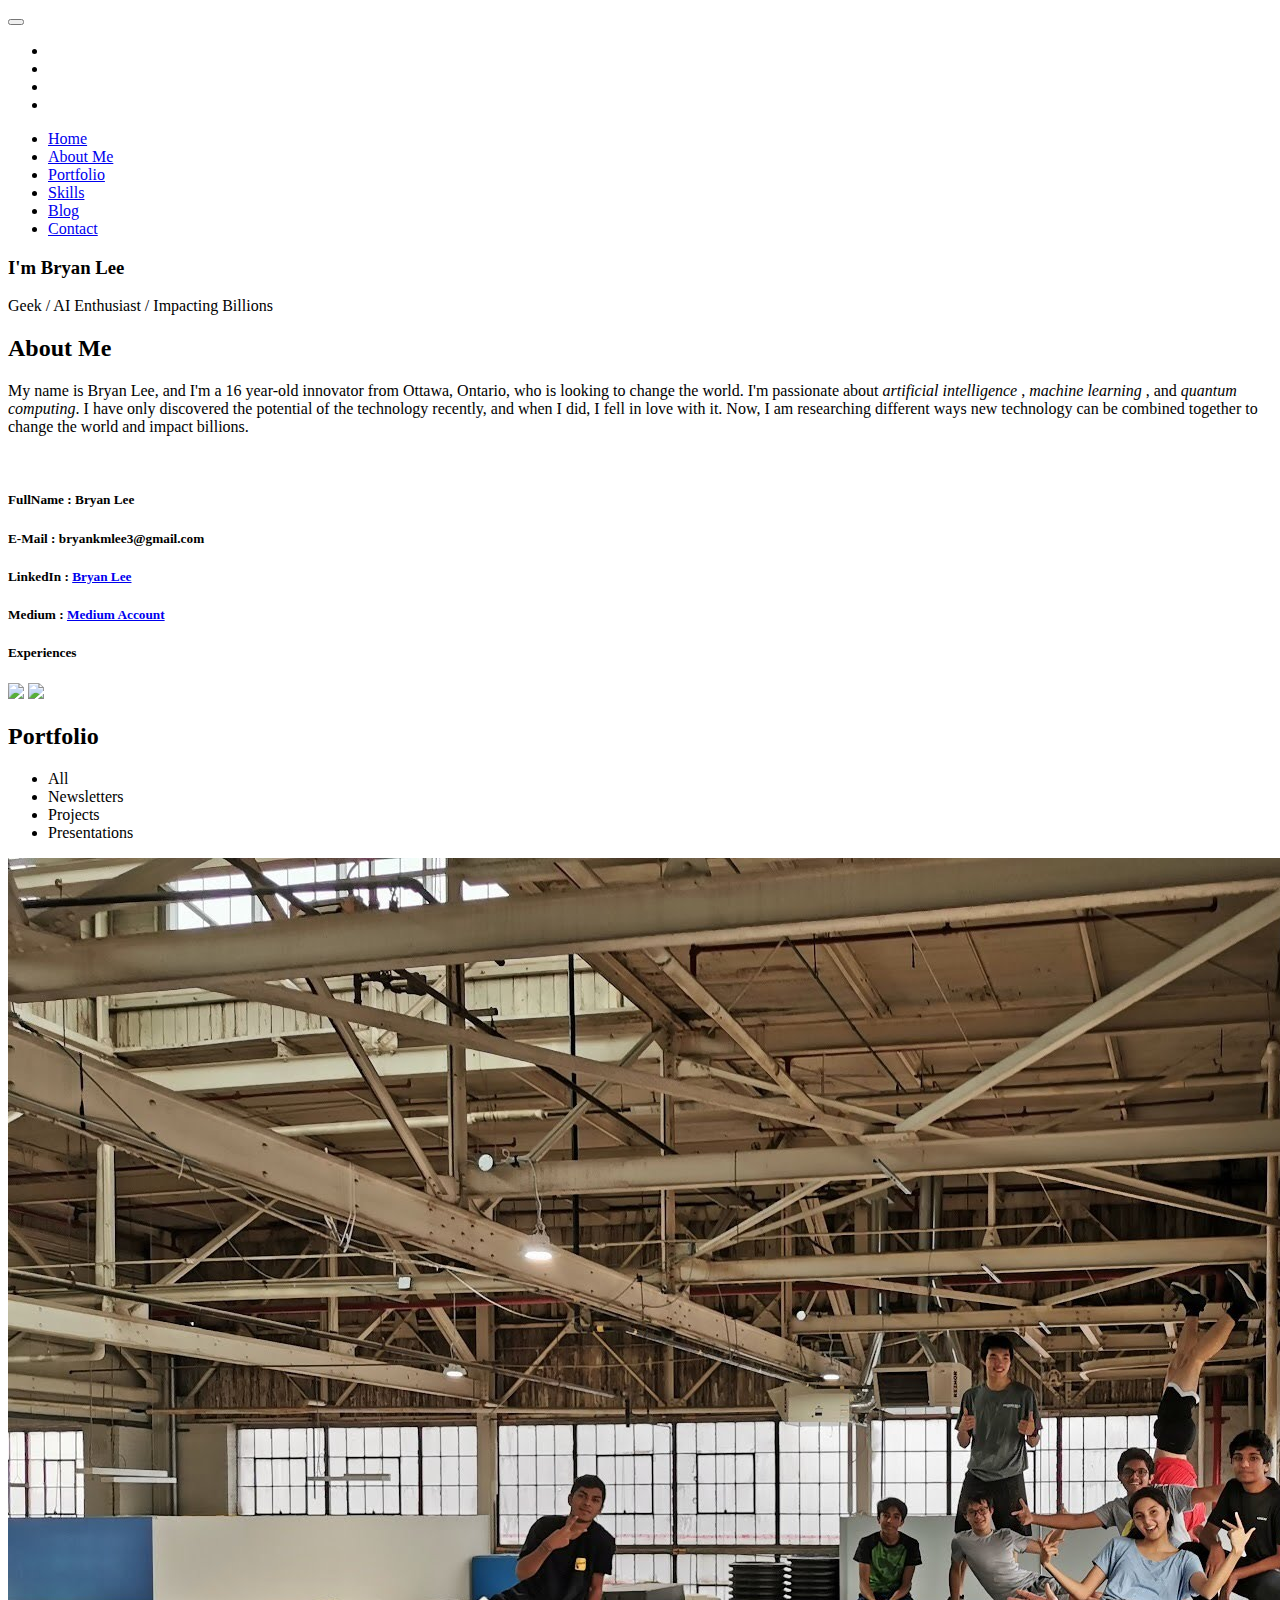
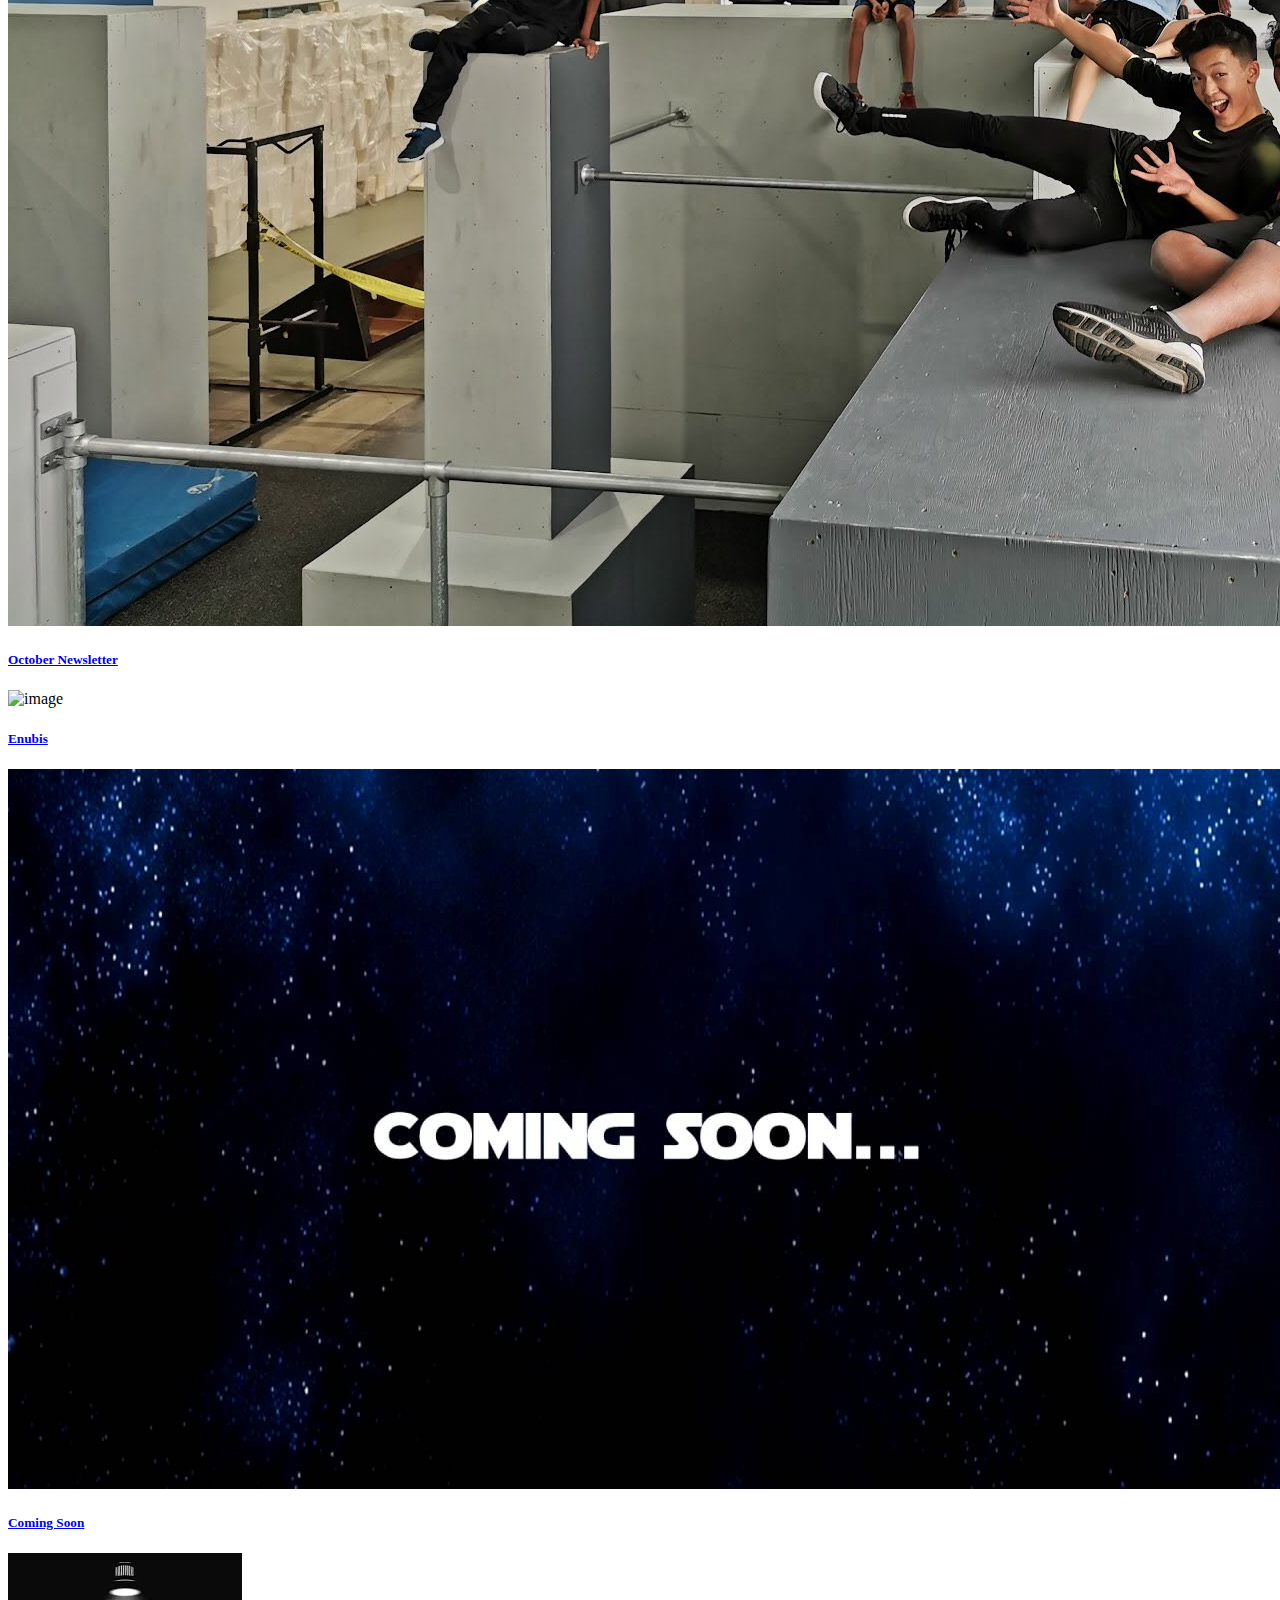
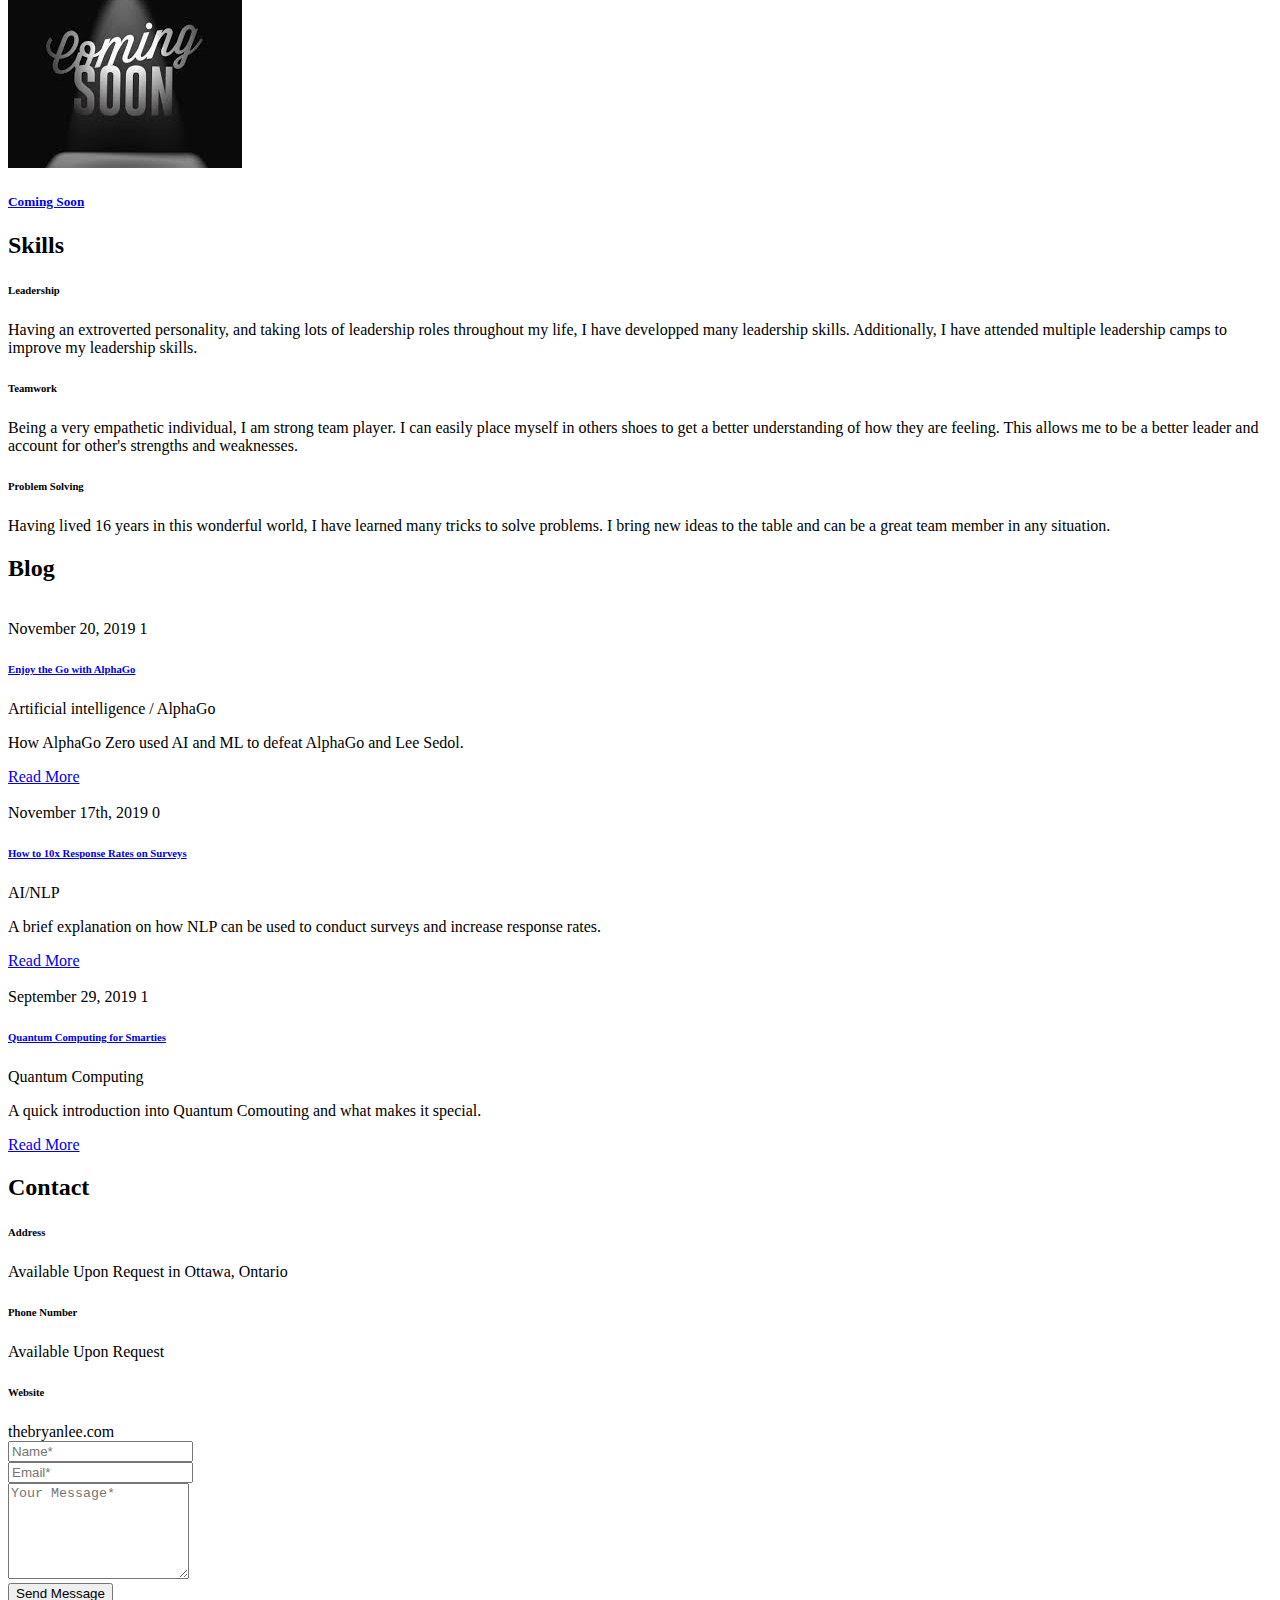
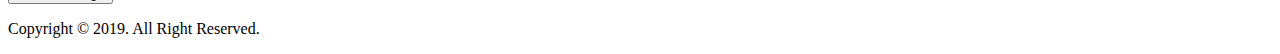
==== index-light.html @ a0573f8d "QC edits" ====
<!DOCTYPE html>
<html lang="en">
<head>
	<meta charset="UTF-8">
	<!--[if IE]>
    <meta http-equiv='X-UA-Compatible' content='IE=edge,chrome=1'>
    <![endif]-->
    <meta name="viewport" content="width=device-width, initial-scale=1">
    <meta name="description" content="">
    <meta name="author" content="">

	<!-- Page Title -->
	<title>Bryan Lee </title>

	<!-- Favicons -->
	<link rel="shortcut icon" href="images/favicon.ico">
	<link rel="apple-touch-icon" href="images/apple-touch-icon.png">

	<!-- Bootstrap CSS -->
	<link rel="stylesheet" type="text/css" href="css/bootstrap.min.css">
	<!-- Owl Carosel CSS -->
    <link rel="stylesheet" href="css/owl.carousel.css">
    <link rel="stylesheet" href="css/owl.theme.css">
	<!-- Font Awesome CSS -->
    <link rel="stylesheet" type="text/css" href="css/font-awesome.min.css">
    <!-- Linea Icons -->
    <link rel="stylesheet" type="text/css" href="css/linea-icons.css">
	<!-- Magnific CSS -->
    <link rel="stylesheet" type="text/css" href="css/magnific-popup.css">
	<!-- Animate CSS -->
    <link rel="stylesheet" type="text/css" href="css/animate.min.css">
	<!-- Custom CSS -->
	<link rel="stylesheet" type="text/css" href="css/theme-light.css">

	<!-- ALL GOOGLE FONTS -->
   	<link href="https://fonts.googleapis.com/css?family=Montserrat:300,400,500,700" rel="stylesheet">

	<!-- HTML5 shim and Respond.js IE8 support of HTML5 elements and media queries -->
    <!-- WARNING: Respond.js doesn't work if you view the page via file:// -->
    <!--[if lt IE 9]>
		  <script src="https://oss.maxcdn.com/html5shiv/3.7.2/html5shiv.min.js"></script>
		  <script src="https://oss.maxcdn.com/respond/1.4.2/respond.min.js"></script>
    <![endif]-->
</head>
<body>

	<!--===== Start Preloader =====-->
    <div class="preloader">
        <div class="spinner">

        </div>
    </div>
    <!--===== End Preloader =====-->


	<!--===== Header Area =====-->
    <header class="navbar custom-navbar navbar-fixed-top">
    	<div class="main-menu">
    		<div class="nav-toggle">
    		    <button class="toggle-btn">
    		        <span class="icon-bar"></span>
    		        <span class="icon-bar"></span>
    		        <span class="icon-bar"></span>
    		    </button>
    		</div>
    		<div class="navbar-collapse collapse in">
	    		<ul class="nav navbar-nav nav-social">
	    		    <li><a href="https://www.facebook.com/bryanlee2003" target="_blank"><i class="fa fa-facebook"></i></a></li>
	    		    <li><a href="mailto:bryankmlee3@gmail.com"><i class="fa fa-envelope-square"></i></a></li>
	    		   <!--  <li><a href="#"><i class="fa fa-twitter"></i></a></li> -->
	    		    <li><a href="https://www.linkedin.com/public-profile/settings?trk=d_flagship3_profile_self_view_public_profile&lipi=urn%3Ali%3Apage%3Ad_flagship3_profile_self_edit_top_card%3Bo9dFTzh7QMa2eTqL0FnJcg%3D%3D" target="_blank"><i class="fa fa-linkedin"></i></a></li>
	    		    <li><a href="https://medium.com/@bryankmlee3" target="_blank"><i class="fa fa-medium"></i></a></li>
	    		</ul>
				<ul class="nav navbar-nav nav-menu">
			        <li class="active"><a class="smoth-scroll" href="#home">Home <div class="ripple-wrapper"></div></a>
			        </li>
			        <li><a class="smoth-scroll" href="#about">About Me</a></li>
			        <li><a class="smoth-scroll" href="#portfolio">Portfolio</a></li>
			        <li><a class="smoth-scroll" href="#services">Skills</a></li>
			        <li><a class="smoth-scroll" href="#blog">Blog</a></li>
			        <li><a class="smoth-scroll" href="#contact">Contact</a></li>
			    </ul>
			</div>
    	</div>
    </header>
	<!--===== End Header Area ======-->


	<!--==== Welcome Area ====-->
	<header id="home" class="welcome-area" data-stellar-background-ratio="0.6">
		<div class="display-table">
			<div class="display-table-cell">
				<div class="container">
					<div class="row">
						<div class="col-xs-12">
							<div class="header-text">
								<h3 class="intro-name wow fadeInUp" data-wow-delay="0.2s">I'm Bryan Lee</h3>
								<div class="intro-tag wow fadeInUp" data-wow-delay="0.4s"><span>Geek / AI Enthusiast / Impacting Billions</span></div>
								<a href="#about" class="scroll-down"><i class="fa fa-angle-double-down"></i></a>
							</div>
						</div>
					</div>
				</div>
			</div>
		</div>
	</header>
	<!--==== End Welcome Area ====-->


	<!--==== About Section ====-->
	<section id="about" class="about-area section-dark">
		<div class="container">
			<div class="row">
				<div class="col-lg-8 col-lg-push-2 col-xs-12">
					<h2 class="section-title">About Me</h2>
					<!-- Start about text area -->
					<p>
						My name is Bryan Lee, and I'm a 16 year-old innovator from Ottawa, Ontario, who is looking to change the world.
						I'm passionate about <em> artificial intelligence </em> , <em>machine learning</em> , and <em>quantum computing</em>.
						I have only discovered the potential of the technology recently, and when I did, I fell in love with it. Now, I am researching
						different ways new technology can be combined together to change the world and impact billions.
					</p>
					<!-- End about text area -->
				</div>
			</div>

			<div class="row">
				<!-- Start summary section -->
				<div class="col-md-10 col-md-push-1">
					<div class="summary">
						<!-- Start about-me section -->
						<div class="col-md-6 about-me">
							<img class="avatar" src="images/IMG_7137.JPG" alt="">
							<div class="profile-info">
								<h5><span class="text-green">FullName :</span> Bryan Lee</h5>
								<h5><span class="text-green">E-Mail :</span> bryankmlee3@gmail.com</h5>
								<h5><span class="text-green">LinkedIn :</span> <a href="https://www.linkedin.com/public-profile/settings?trk=d_flagship3_profile_self_view_public_profile&lipi=urn%3Ali%3Apage%3Ad_flagship3_profile_self_edit_top_card%3Bo9dFTzh7QMa2eTqL0FnJcg%3D%3D"> Bryan Lee </a> </h5>
								<h5><span class="text-green"> Medium : </span> <a href="https://medium.com/@bryankmlee3" target="_blank">Medium Account</a>
							</div>
						</div>
						<!-- End about-me section -->

						<!-- Start Skill section -->
						 <!-- <div class="col-md-6 about-skill"> -->
							<h5>Experiences</h5>
							<img src="images/SHAD-logo.png" class="shadlogo"> </img>
							<img src="images/TKS-logo.png" class="logos"></img>
							<!-- Start Single Progress Bar
							<div class="skill">
								<h6>Responsive Web Design</h6>
								<div class="progress">
                                    <div class="progress-bar" role="progressbar" aria-valuenow="95" aria-valuemin="0" aria-valuemax="100" style="width:95%">95%</div>
                                </div>
							</div>
							 End Single Progress Bar
							 Start Single Progress Bar
							<div class="skill">
								<h6>Web Development</h6>
								<div class="progress">
                                    <div class="progress-bar" role="progressbar" aria-valuenow="83" aria-valuemin="0" aria-valuemax="100" style="width:83%">83%</div>
                                </div>
							</div>
							 End Single Progress Bar
							 Start Single Progress Bar
							<div class="skill">
								<h6>Grapchic Design</h6>
								<div class="progress">
                                    <div class="progress-bar" role="progressbar" aria-valuenow="90" aria-valuemin="0" aria-valuemax="100" style="width:90%">90%</div>
                                </div>
							</div>
							End Single Progress Bar
						  Start Single Progress Bar
							<div class="skill">
								<h6>Internet Marketing</h6>
								<div class="progress">
                                    <div class="progress-bar" role="progressbar" aria-valuenow="88" aria-valuemin="0" aria-valuemax="100" style="width:88%">88%</div>
                                </div>
							</div>
						End Single Progress Bar
						</div>
					  End skill section -->
						<div class="clearfix"></div>
					</div>
				</div>
				<!-- End summary section -->
			</div>
		</div>
	</section>
	<!--==== End About Section ====-->


	<!--==== Portfolio Section ====-->
	<section id="portfolio" class="section-light">
		<div class="container">
			<div class="row">
				<div class="col-xs-12">
					<h2 class="section-title">Portfolio</h2>
				</div>
			</div>
			<div class="row">
            	<ul class="work">
            	    <li class="filter active" data-filter="all">All</li>
            	    <!--<li class="filter" data-filter=".webdesign">Articles</li> -->
									<li class="filter" data-filter=".newsletters">Newsletters</li>
									<li class="filter" data-filter=".projects">Projects</li>
									<li class="filter" data-filter=".presentations">Presentations</li>
            	</ul>
			</div>
			<div class="row portfolio-grid">
				<!-- Start single portfolio item -->
                <div class="col-md-4 col-sm-6 mix newsletters">
					<div class="item">
						<img  class= "portfoliopicture" src="images/portfolio_images/octnews.JPG" alt="image">
						<div class="item-hover">
							<div class="display-table">
								<div class="display-table-cell">
									<h5><a href="https://mailchi.mp/fffe40c85c94/bryan">October Newsletter</a></h5>
									<div class="icons">
										<a href="https://mailchi.mp/fffe40c85c94/bryan"><i class="fa fa-link"></i></a>
										<a href="images/portfolio_images/octnews.JPG" class="image-popup"><i class="fa fa-search"></i></a>
									</div>
								</div>
							</div>
						</div>
					</div>
                </div>
				<!-- End single portfolio item -->
				<!-- Start single portfolio item -->
                <div class="col-md-4 col-sm-6 mix projects">
					<div class="item">
						<img class= "portfoliopicture" src="images/portfolio_images/enubis_logo.jpg" alt="image">
						<div class="item-hover">
							<div class="display-table">
								<div class="display-table-cell">
									<h5><a href="https://docs.google.com/document/d/169tDavUunQsZfcLfPLsWzOJWDKt4NmFFhSJXspv6k88/edit?usp=sharing" target="_blank">Enubis</a></h5>
									<div class="icons">
										<a href="https://docs.google.com/document/d/169tDavUunQsZfcLfPLsWzOJWDKt4NmFFhSJXspv6k88/edit?usp=sharing" target="_blank"><i class="fa fa-link"></i></a>
										<a href="images/portfolio_images/enubis_logo.jpg" class="image-popup"><i class="fa fa-search"></i></a>
									</div>
								</div>
							</div>
						</div>
					</div>
                </div>
				<!-- End single portfolio item -->
				<!-- Start single portfolio item -->
                <div class="col-md-4 col-sm-6 mix projects">
					<div class="item">
						<img  class= "portfoliopicture" src="images/portfolio_images/comingsoon3.jpg" alt="image">
						<div class="item-hover">
							<div class="display-table">
								<div class="display-table-cell">
									<h5><a href="#">Coming Soon</a></h5>
									<div class="icons">
										<a href="#"><i class="fa fa-link"></i></a>
										<a href="images/portfolio_images/comingsoon3.jpg" class="image-popup"><i class="fa fa-search"></i></a>
									</div>
								</div>
							</div>
						</div>
					</div>
                </div>
				<!-- End single portfolio item -->
				<!-- Start single portfolio item -->
        <div class="col-md-4 col-sm-6 mix presentations">
					<div class="item">
						<img class= "portfoliopicture" src="images/portfolio_images/comingsoon1.jpg" alt="image">
						<div class="item-hover">
							<div class="display-table">
								<div class="display-table-cell">
									<h5><a href="#">Coming Soon</a></h5>
									<div class="icons">
										<a href="#"><i class="fa fa-link"></i></a>
										<a href="images/portfolio_images/Comingsoon1.jpg" class="image-popup"><i class="fa fa-search"></i></a>
									</div>
								</div>
							</div>
						</div>
					</div>
				</div>
				<!-- End single portfolio item -->
				<!-- Start single portfolio item -->
          <!--      <div class="col-md-4 col-sm-6 mix graphics">
					<div class="item">
						<img src="images/portfolio/5.jpg" alt="image">
						<div class="item-hover" >
							<div class="display-table">
								<div class="display-table-cell">
									<h5><a href="#">Project Title</a></h5>
									<div class="icons">
										<a href="#"><i class="fa fa-link"></i></a>
										<a href="images/portfolio/5.jpg" class="image-popup"><i class="fa fa-search"></i></a>
									</div>
								</div>
							</div>
						</div>
					</div>
				</div> -->
				<!-- End single portfolio item -->
            </div>

		</div>
	</section>
	<!--==== End Portfolio Section ====-->


	<!--==== Start services section ====-->
	<section id="services" class="section-dark">
		<div class="container">
			<div class="row">
				<div class="col-xs-12">
					<h2 class="section-title">Skills</h2>
				</div>
			</div>
			<div class="row">
				<!-- Start service -->
				<div class="col-sm-4 service wow fadeInUp" data-wow-delay="0.2s">
					<div class="icon icon-basic-flag1"></div>
					<h6>Leadership</h6>
					<p>Having an extroverted personality, and taking lots of leadership roles throughout my life, I have developped many leadership skills.
					Additionally, I have attended multiple leadership camps to improve my leadership skills. </p>
				</div>
	<!--			 End service -->
		<!--		 Start service-->
				<div class="col-sm-4 service wow fadeInUp" data-wow-delay="0.4s">
					<div class="icon icon-basic-gear"></div>
					<h6>Teamwork</h6>
					<p>Being a very empathetic individual, I am strong team player. I can easily place myself in others shoes to get a better
						understanding of how they are feeling. This allows me to be a better leader and account for other's strengths and weaknesses. </p>
				</div>
		<!--		 End service-->
		<!--		 Start service-->
				<div class="col-sm-4 service wow fadeInUp" data-wow-delay="0.6s">
				<!--	<div> <i class="far fa-lightbulb"></i> </div> -->
				<div class="icon icon-basic-lightbulb"></div>
					<h6>Problem Solving</h6>
					<p>Having lived 16 years in this wonderful world, I have learned many tricks to solve problems. I bring new ideas to the table and can be a great team member in any situation.</p>
				</div>
			<!--	 End service-->
			</div>
		</div>
	</section>
<!--	==== End services section ====-->


	<!--==== Start project summary section ====
	<section id="project-summary" class="section-light">
		<div class="container">
			<div class="row">
				 Start single item
				<div class="col-md-4 item">
					<i class="fa fa-smile-o"></i>
					<h3><span class="count-num">125</span>+</h3>
					<h6>Happy Clients</h6>
				</div>
				 End single item -->
				<!-- Start single item
				<div class="col-md-4 item">
					<i class="fa fa-flag-o"></i>
					<h3><span class="count-num">340</span>+</h3>
					<h6>Projects Done</h6>
				</div>
				 End single item -->
				<!-- Start single item
				<div class="col-md-4 item">
					<i class="fa fa-star-o"></i>
					<h3 class="count-num">4</h3>
					<h6>Awars</h6>
				</div>
				 End single item
			</div>
		</div>
	</section>
	==== End project summary section ====-->


	<!--==== Start blog section ====-->
	<section id="blog" class="section-dark">
		<div class="container">
			<div class="row">
				<div class="col-xs-12">
					<h2 class="section-title">Blog</h2>
				</div>
			</div>
			<div class="row blog-list">
				<!-- Start single post -->
				<div class="blog-post wow fadeInUp" data-wow-delay="0.2s">
					<div class="post-thumb">
						<a href="https://towardsdatascience.com/enjoy-the-go-with-alpha-go-e1172afdb322?source=friends_link&sk=ba1cbd7b68f8191d620b5f65b73fd9ee" target="_blank"><img class="blogpicture" src="images/posts/Go Board.jpg" alt=""></a>
						<div class="post-meta-1">
							<span>November 20, 2019</span>
							<span class="comment-count">1<i class="fa fa-comment-o"></i></span>
						</div>
					</div>
					<div class="post-main">
						<h6 class="post-title">
							<a href="https://towardsdatascience.com/enjoy-the-go-with-alpha-go-e1172afdb322?source=friends_link&sk=ba1cbd7b68f8191d620b5f65b73fd9ee" target="_blank">Enjoy the Go with AlphaGo</a>
						</h6>
						<div class="post-meta-2">
							<i class="fa fa-tag"></i> Artificial intelligence / AlphaGo
						</div>
						<div class="post-excerpt">
							<p>How AlphaGo Zero used AI and ML to defeat AlphaGo and Lee Sedol. </p>
						</div>
						<a href="https://towardsdatascience.com/enjoy-the-go-with-alpha-go-e1172afdb322?source=friends_link&sk=ba1cbd7b68f8191d620b5f65b73fd9ee" target="_blank" class="read-more">Read More <i class="fa fa-long-arrow-right"></i></a>
						<div class="clearfix"></div>
					</div>
				</div>
				<!-- End single post -->
				<!-- Start single post -->
				<div class="blog-post wow fadeInUp" data-wow-delay="0.2s">
					<div class="post-thumb">
						<a href="https://medium.com/@bryankmlee3/conducting-surveys-with-nlp-d38df4c29e39?source=friends_link&sk=b1cef4995cd5507f2153b60bec6df856" target="_blank"><img class="blogpicture" src="images/posts/survey monkey logo.png" alt=""></a>
						<div class="post-meta-1">
							<span>November 17th, 2019</span>
							<span class="comment-count">0<i class="fa fa-comment-o"></i></span>
						</div>
					</div>
					<div class="post-main">
						<h6 class="post-title">
							<a href="https://medium.com/@bryankmlee3/conducting-surveys-with-nlp-d38df4c29e39?source=friends_link&sk=b1cef4995cd5507f2153b60bec6df856" target="_blank">How to 10x Response Rates on Surveys</a>
						</h6>
						<div class="post-meta-2">
							<i class="fa fa-tag"></i> AI/NLP
						</div>
						<div class="post-excerpt">
							<p>A brief explanation on how NLP can be used to conduct surveys and increase response rates. </p>
						</div>
						<a href="https://medium.com/@bryankmlee3/conducting-surveys-with-nlp-d38df4c29e39?source=friends_link&sk=b1cef4995cd5507f2153b60bec6df856" target="_blank" class="read-more">Read More <i class="fa fa-long-arrow-right"></i></a>
						<div class="clearfix"></div>
					</div>
				</div>
				<!-- End single post -->
				<!-- Start single post -->
				<div class="blog-post wow fadeInUp" data-wow-delay="0.2s">
					<div class="post-thumb">
						<a href="https://medium.com/@bryankmlee3/quantum-computing-for-smarties-64279d2e7136?source=friends_link&sk=c0149366955f152a3a57a0898277985a" target="_blank"><img class="blogpicture" src="images/posts/Quantum_computer.jpg" alt=""></a>
						<div class="post-meta-1">
							<span>September 29, 2019</span>
							<span class="comment-count">1<i class="fa fa-comment-o"></i></span>
						</div>
					</div>
					<div class="post-main">
						<h6 class="post-title">
							<a href="https://medium.com/@bryankmlee3/quantum-computing-for-smarties-64279d2e7136?source=friends_link&sk=c0149366955f152a3a57a0898277985a" target="_blank">Quantum Computing for Smarties</a>
						</h6>
						<div class="post-meta-2">
							<i class="fa fa-tag"></i> Quantum Computing
						</div>
						<div class="post-excerpt">
							<p>A quick introduction into Quantum Comouting and what makes it special. </p>
						</div>
						<a href="https://medium.com/@bryankmlee3/quantum-computing-for-smarties-64279d2e7136?source=friends_link&sk=c0149366955f152a3a57a0898277985a" target="_blank" class="read-more">Read More <i class="fa fa-long-arrow-right"></i></a>
						<div class="clearfix"></div>
					</div>
				</div>
				<!-- End single post -->
			</div>
		</div>
	</section>
	<!--==== Start blog section ====-->


	<!--==== Start contact section ====-->
	<section id="contact" class="section-light">
		<div class="container">
			<div class="row">
				<div class="col-xs-12">
					<h2 class="section-title">Contact</h2>
				</div>
			</div>
			<div class="row">
				<!-- Start single item -->
				<div class="col-sm-4 item">
					<i class="fa fa-map-marker"></i>
					<h6>Address</h6>
					<span>Available Upon Request in Ottawa, Ontario</span>
				</div>
				<!-- End single item -->
				<!-- Start single item -->
				<div class="col-sm-4 item">
					<i class="fa fa-mobile"></i>
					<h6>Phone Number</h6>
					<span>Available Upon Request</span>
				</div>
				<!-- End single item -->
				<!-- Start single item -->
				<div class="col-sm-4 item">
					<i class="fa fa-link"></i>
					<h6>Website</h6>
					<span>thebryanlee.com</span>
				</div>
				<!-- End single item -->
			</div>
			<form id="contact-form" method="post" action="sendmail.php" novalidate>
				<div class="row">
					<div class="col-md-6">
						<div class="form-group">
                            <input id="form_name" name="name" class="form-control" placeholder="Name*" required="required" data-error="Name is required." type="text">
                            <div class="help-block with-errors"></div>
                        </div>
					</div>
					<div class="col-md-6">
						<div class="form-group">
                            <input id="form_email" name="email" class="form-control" placeholder="Email*" required="required" data-error="Valid email is required." type="email">
                            <div class="help-block with-errors"></div>
                        </div>
					</div>
					<div class="form-group col-md-12">
                        <textarea rows="6" name="message" class="form-control" id="message" placeholder="Your Message*" required="required" data-error="Please,leave us a message."></textarea>
                        <div class="help-block with-errors"></div>
                    </div>
                    <div class="col-md-12">
                    	<input value="Send Message" name="submit" id="submitButton" class="btn btn-green" title="Send Your Message!" type="submit">
                    </div>
				</div>
			</form>
		</div>
	</section>
	<!--==== End contact section ====-->


	<!--==== Start Footer Section ====-->
	<footer id="footer" class="section-dark">
		<div class="container">
            <div class="row">
                <p class="social-icons">
                	<a href="https://www.facebook.com/bryanlee2003" target="_blank"><i class="fa fa-facebook"></i></a>
                	<a href="mailto:bryankmlee3@gmail.com"><i class="fa fa-envelope-square"></i></a>
              <!--  	<a href="#"><i class="fa fa-twitter"></i></a> -->
              <!--  	<a href="#"><i class="fa fa-dribbble"></i></a> -->
									<a href="https://www.linkedin.com/public-profile/settings?trk=d_flagship3_profile_self_view_public_profile&lipi=urn%3Ali%3Apage%3Ad_flagship3_profile_self_edit_top_card%3Bo9dFTzh7QMa2eTqL0FnJcg%3D%3D" target="_blank"><i class="fa fa-linkedin"></i></a>
                	<a href="https://medium.com/@bryankmlee3" target="_blank"><i class="fa fa-medium"></i></a>
                </p>
                <p>Copyright &copy; 2019. All Right Reserved.</p>
            </div>
        </div>
	</footer>
	<!--==== End Footer Section ====-->


	<!-- jQuery -->
	<script src="js/jquery.min.js"></script>
	<!-- Bootstrap Core JS -->
	<script src="js/bootstrap.min.js"></script>
	<script src="js/validator.min.js"></script>
	<!-- Mixitup JS -->
	<script src="js/jquery.mixitup.js"></script>
	<!-- Stellar JS for parallax -->
    <script src="js/jquery.stellar.min.js"></script>
	<!-- Magnificant JS -->
    <script src="js/jquery.magnific-popup.min.js"></script>
    <!-- Counterup JS -->
    <script src="js/jquery.counterup.min.js"></script>
    <script src="js/jquery.waypoints.min.js"></script>
	<!-- WOW JS -->
    <script src="js/wow.min.js"></script>
    <!-- Owl Carousel JS  -->
    <script src="js/owl.carousel.min.js"></script>
    <!-- Script JS -->
    <script src="js/script.js"></script>

</body>
</html>
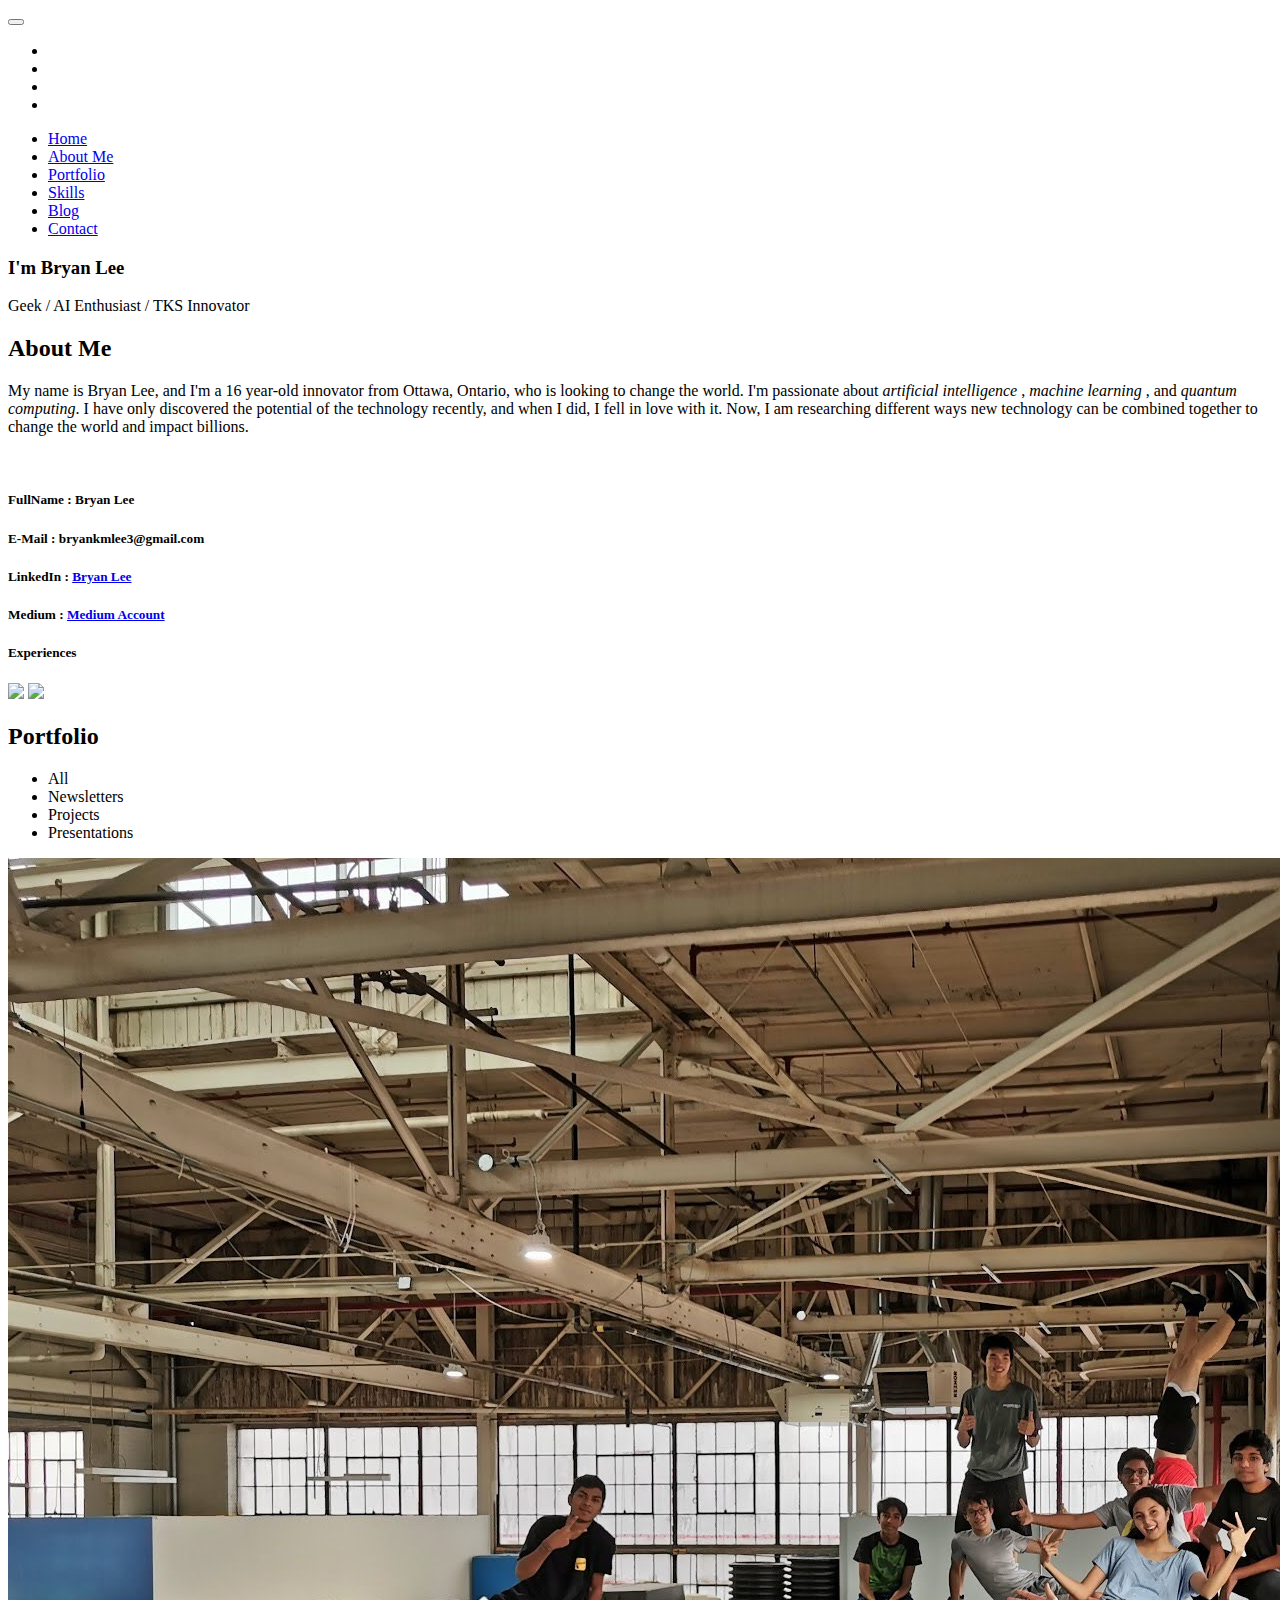
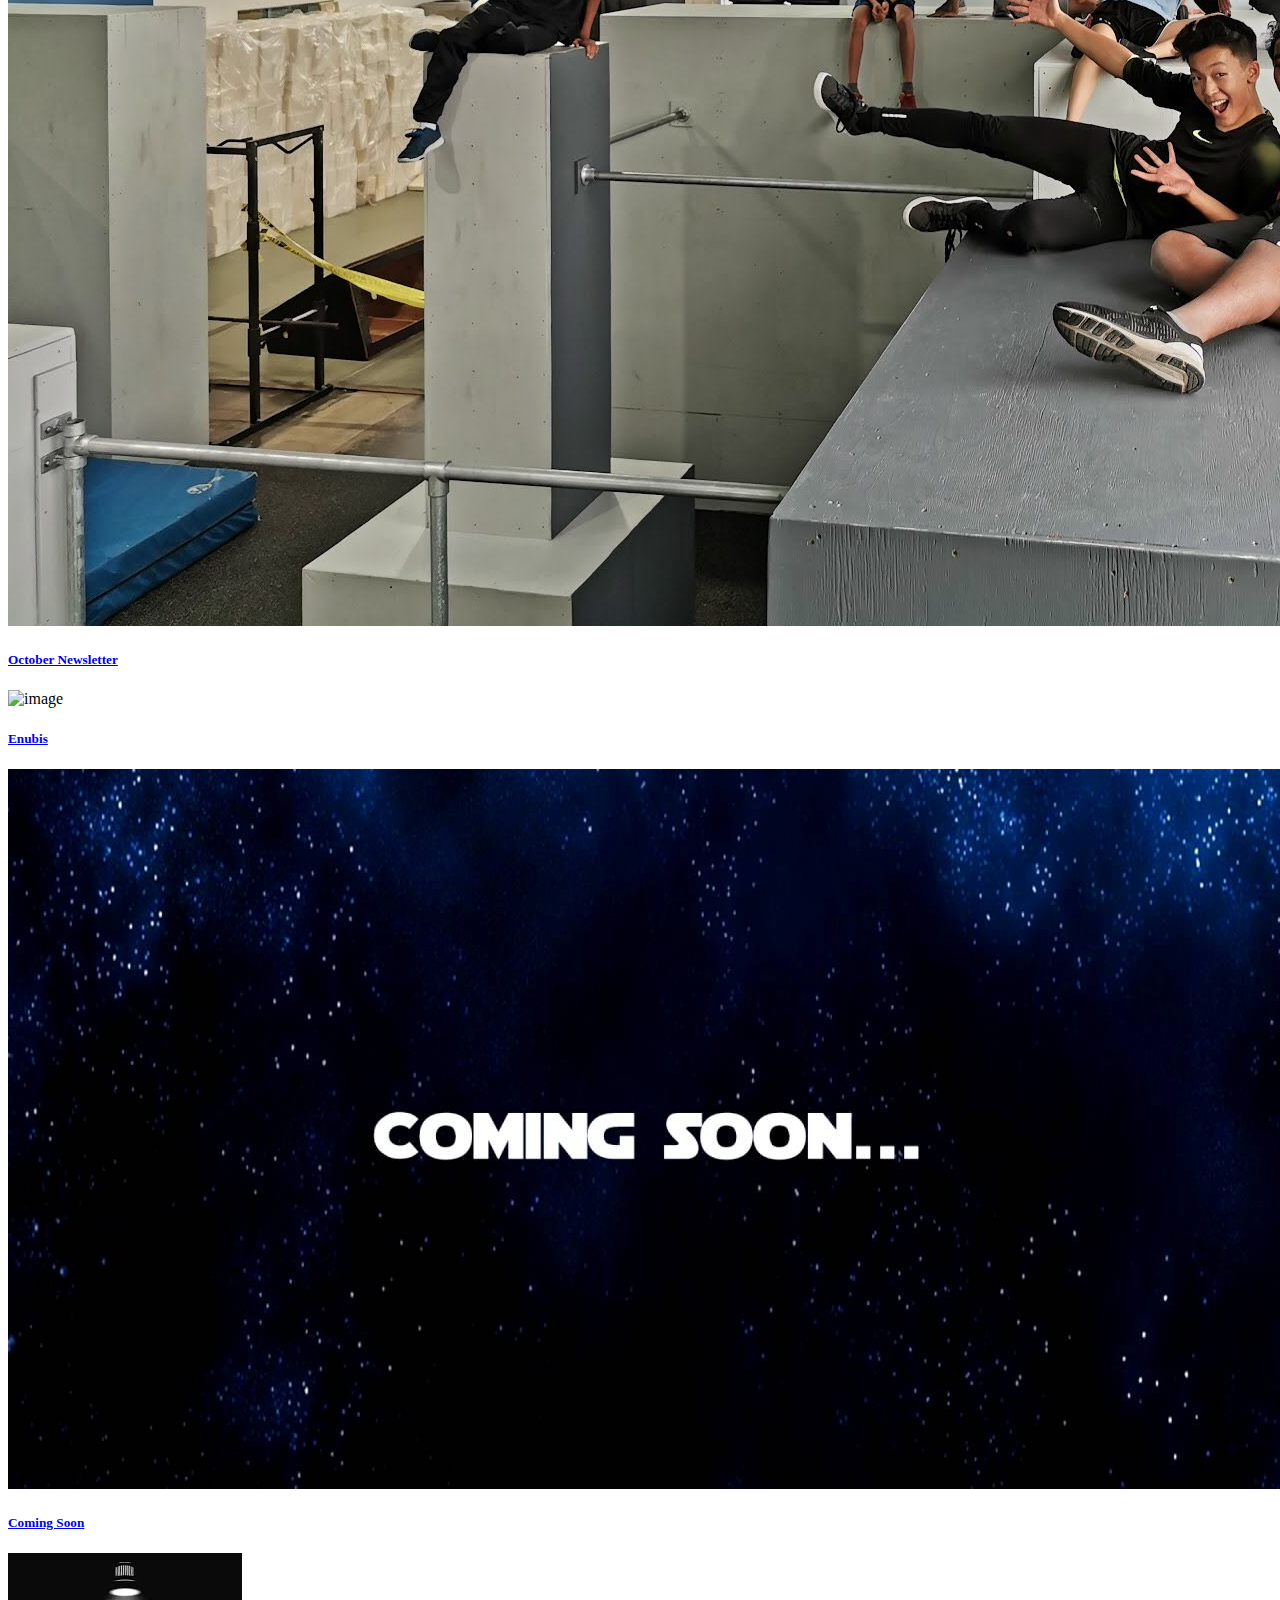
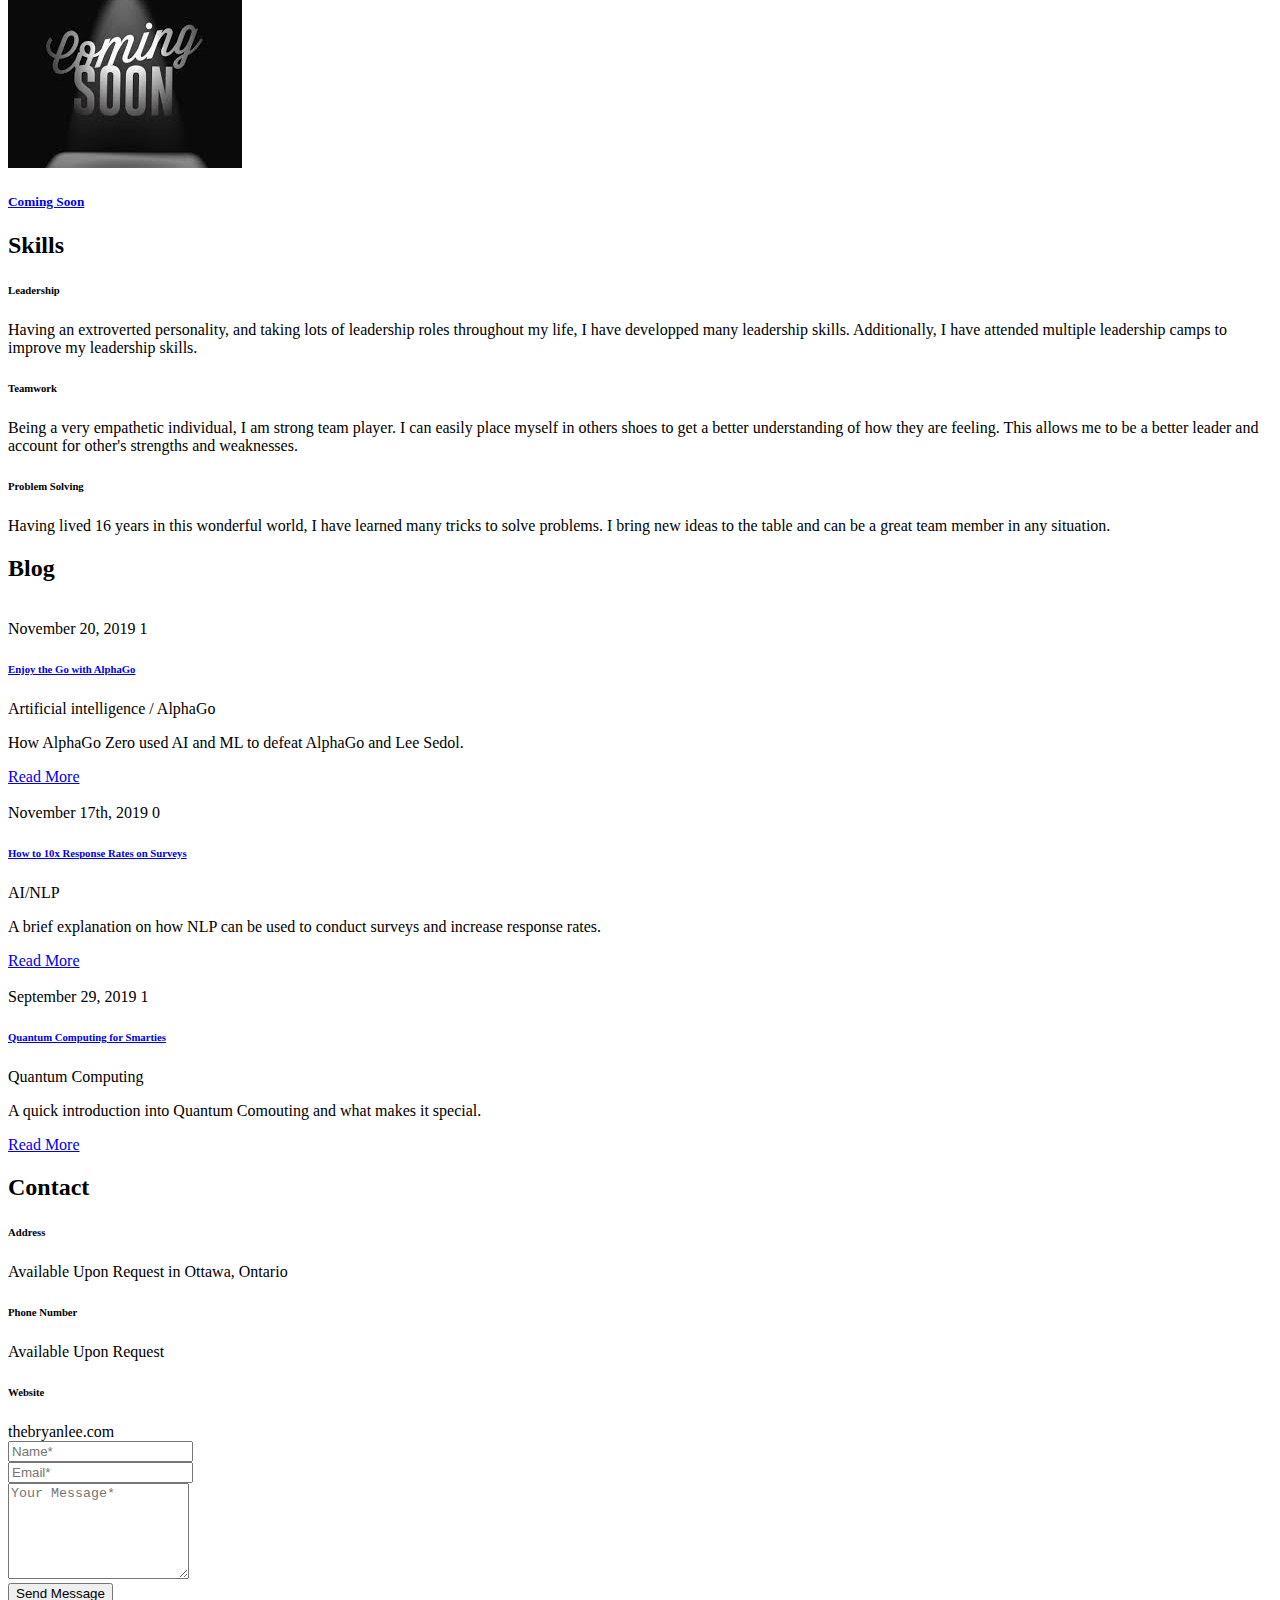
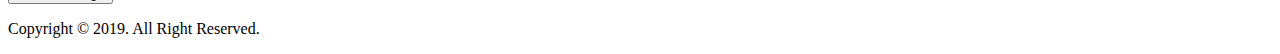
==== commit 140def46: "Titlte Change" ====
--- a/index-light.html
+++ b/index-light.html
@@ -95,7 +95,7 @@
 						<div class="col-xs-12">
 							<div class="header-text">
 								<h3 class="intro-name wow fadeInUp" data-wow-delay="0.2s">I'm Bryan Lee</h3>
-								<div class="intro-tag wow fadeInUp" data-wow-delay="0.4s"><span>Geek / AI Enthusiast / Impacting Billions</span></div>
+								<div class="intro-tag wow fadeInUp" data-wow-delay="0.4s"><span>Geek / AI Enthusiast / TKS Innovator</span></div>
 								<a href="#about" class="scroll-down"><i class="fa fa-angle-double-down"></i></a>
 							</div>
 						</div>
